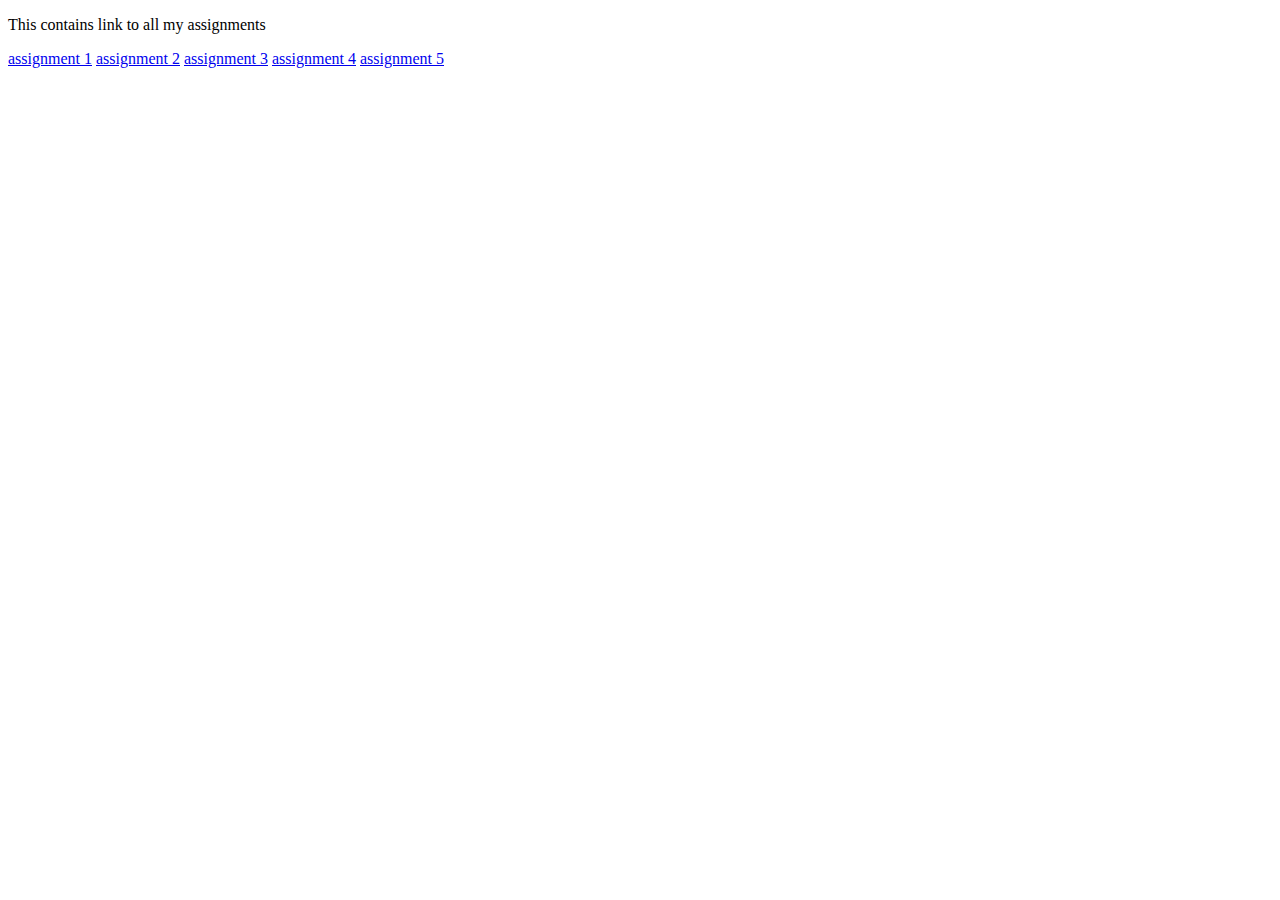
==== index.html @ 30efbbd1 "new" ====
<!DOCTYPE html>
<html lang="en">
  <head>
    <meta charset="UTF-8" />
    <meta name="viewport" content="width=device-width, initial-scale=1.0" />
    <title>assignments</title>
  </head>
  <body>
    <p>This contains link to all my assignments</p>

    <a href="/assignment 1/index.html"> assignment 1</a>
    <a href="/assignment 2/index.html"> assignment 2</a>
    <a href="/assignment 3/index.html"> assignment 3</a>
    <a href="/assignment 4/index.html"> assignment 4</a>
    <a href="/assignment 5/index.html"> assignment 5</a>
  </body>
</html>
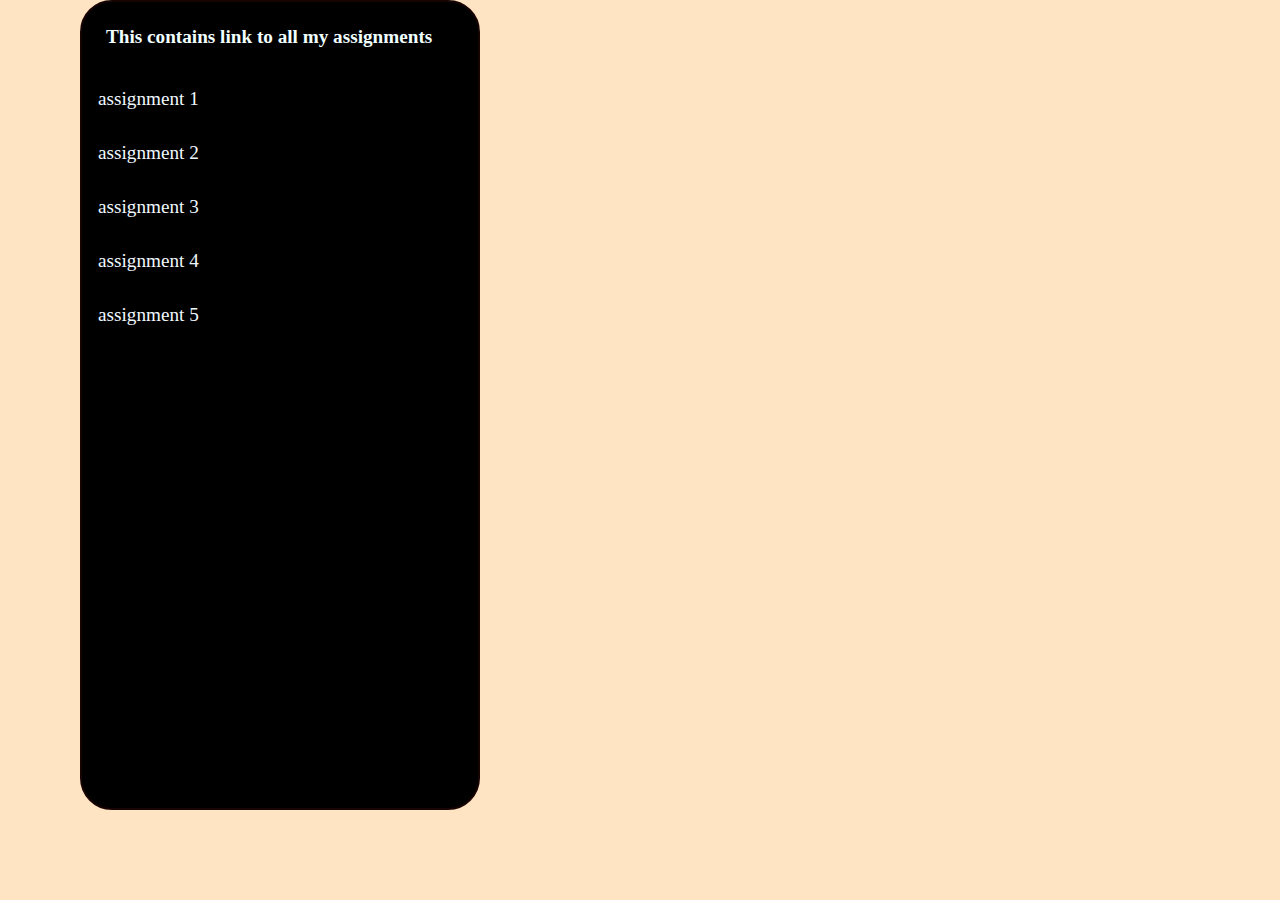
==== commit d5ff7566: "new" ====
--- a/index.html
+++ b/index.html
@@ -4,14 +4,18 @@
     <meta charset="UTF-8" />
     <meta name="viewport" content="width=device-width, initial-scale=1.0" />
     <title>assignments</title>
+    <link rel="stylesheet" href="/styles.css" />
   </head>
   <body>
-    <p>This contains link to all my assignments</p>
-
-    <a href="/assignment 1/index.html"> assignment 1</a>
-    <a href="/assignment 2/index.html"> assignment 2</a>
-    <a href="/assignment 3/index.html"> assignment 3</a>
-    <a href="/assignment 4/index.html"> assignment 4</a>
-    <a href="/assignment 5/index.html"> assignment 5</a>
+    <div class="container">
+      <h3>This contains link to all my assignments</h3>
+      <ul>
+        <a href="/assignment 1/index.html"> assignment 1</a>
+        <a href="/assignment 2/index.html"> assignment 2</a>
+        <a href="/assignment 3/index.html"> assignment 3</a>
+        <a href="/assignment 4/index.html"> assignment 4</a>
+        <a href="/assignment 5/index.html"> assignment 5</a>
+      </ul>
+    </div>
   </body>
 </html>
--- a/styles.css
+++ b/styles.css
@@ -0,0 +1,40 @@
+*{
+    margin: 0;
+    padding: 0;
+    box-sizing: border-box;
+}
+
+body{
+    background-color: bisque;
+}
+
+.container{
+    background-color:black;
+    height: 90vh;
+    width: 400px;border: 2px solid rgb(25, 4, 4);
+    border-radius: 2rem;
+    margin-left: 5rem;
+}
+
+ul{
+    display: flex;
+    flex-direction: column;
+    
+}
+
+ul a {
+    font-size: 1.2rem;
+    color: aliceblue;
+    padding: 1rem;
+    text-decoration: none;
+    
+}
+
+h3 {
+    font-size: 1.2rem;
+    color: azure;
+    padding: 1rem;
+    font-weight: 800;
+    margin: .5rem;
+}
+
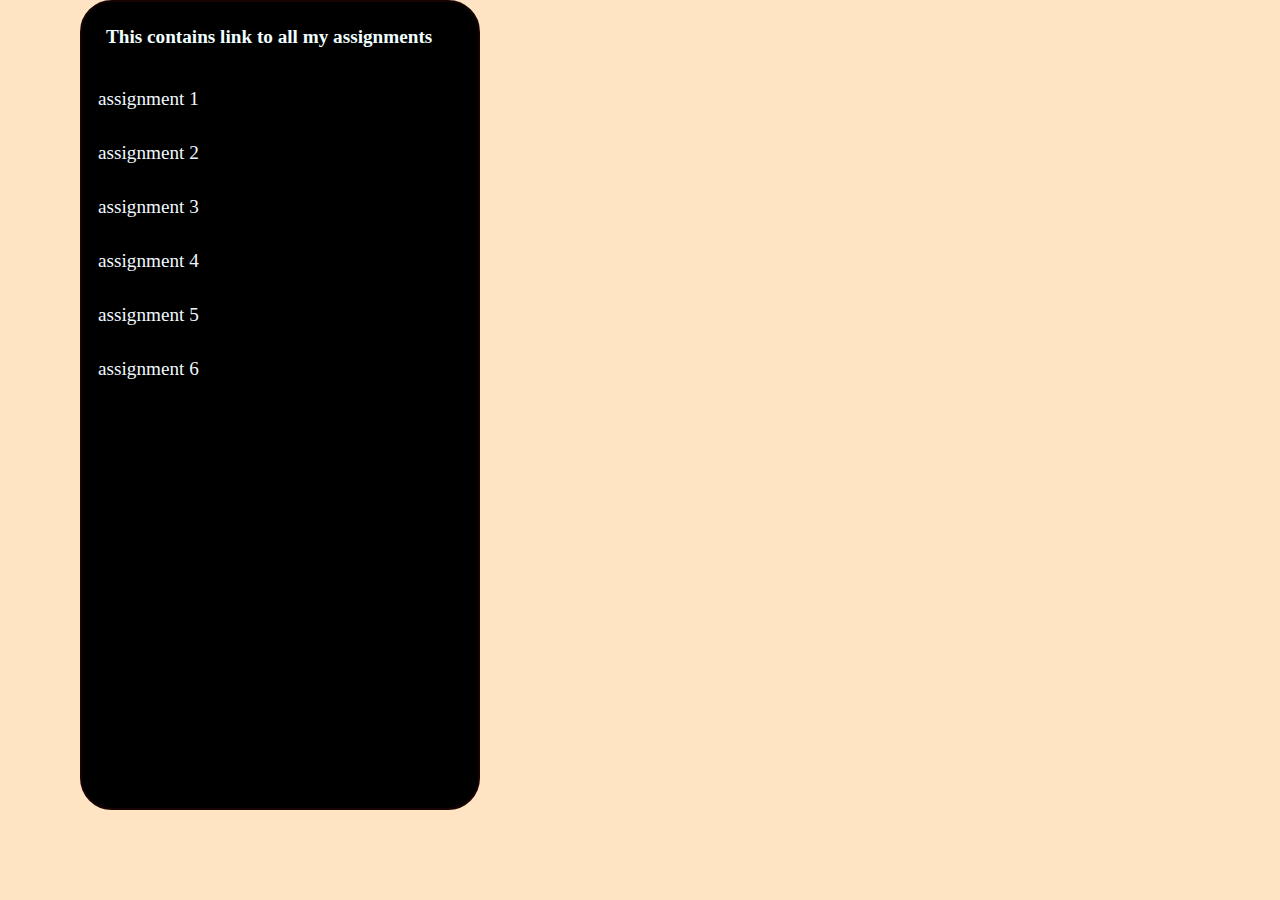
==== commit 3b8240f9: "new" ====
--- a/index.html
+++ b/index.html
@@ -15,6 +15,7 @@
         <a href="/assignment 3/index.html"> assignment 3</a>
         <a href="/assignment 4/index.html"> assignment 4</a>
         <a href="/assignment 5/index.html"> assignment 5</a>
+        <a href="/assignment 6/index.html"> assignment 6</a>
       </ul>
     </div>
   </body>
--- a/styles.css
+++ b/styles.css
@@ -11,7 +11,8 @@
 .container{
     background-color:black;
     height: 90vh;
-    width: 400px;border: 2px solid rgb(25, 4, 4);
+    width: 400px;
+    border: 2px solid rgb(25, 4, 4);
     border-radius: 2rem;
     margin-left: 5rem;
 }
@@ -38,3 +39,43 @@
     margin: .5rem;
 }
 
+ @media (max-width: 350px) {
+
+    .container{
+    background-color: black;
+    height: 70vh;
+     width: 260px;
+    border-radius: 2rem;
+    /* margin-left: 1rem; */
+    }
+
+
+    ul a {
+    font-size: 1rem;
+    color: aliceblue;
+    padding: .5rem;
+   
+    
+}
+ }
+
+
+  @media  (max-width:700px) {
+
+    .container{
+     background-color:black; 
+    height: 90vh;
+   max-width: 300px;
+    border: 2px solid rgb(25, 4, 4);
+    border-radius: 2rem;
+    margin-left: 3rem;
+
+}
+
+ul a {
+    font-size: 1rem;
+    padding: .5rem;
+   
+    
+}
+  }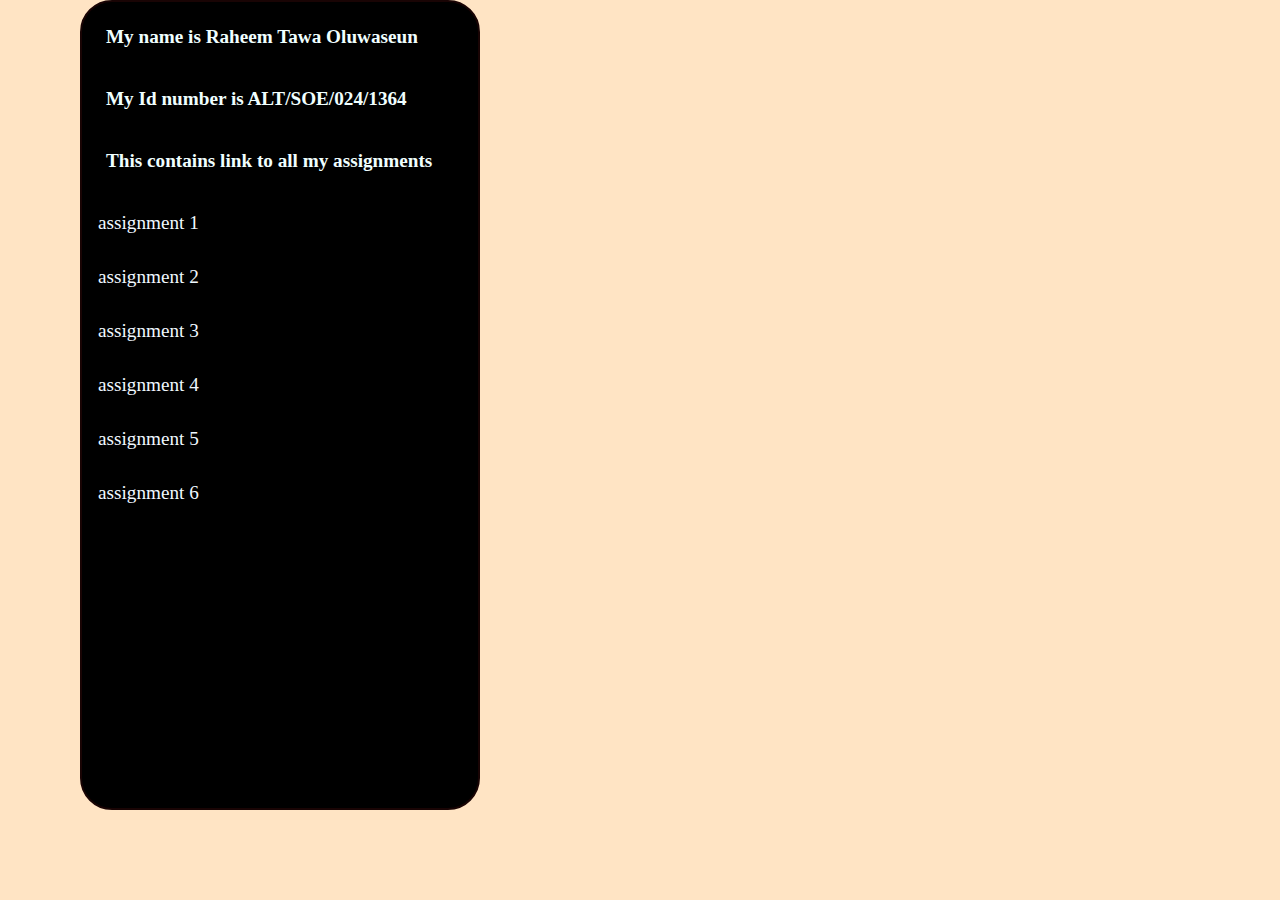
==== commit 437bc0a6: "N" ====
--- a/index.html
+++ b/index.html
@@ -8,7 +8,10 @@
   </head>
   <body>
     <div class="container">
+      <h3>My name is Raheem Tawa Oluwaseun</h3>
+      <h3>My Id number is ALT/SOE/024/1364</h3>
       <h3>This contains link to all my assignments</h3>
+
       <ul>
         <a href="/assignment 1/index.html"> assignment 1</a>
         <a href="/assignment 2/index.html"> assignment 2</a>
